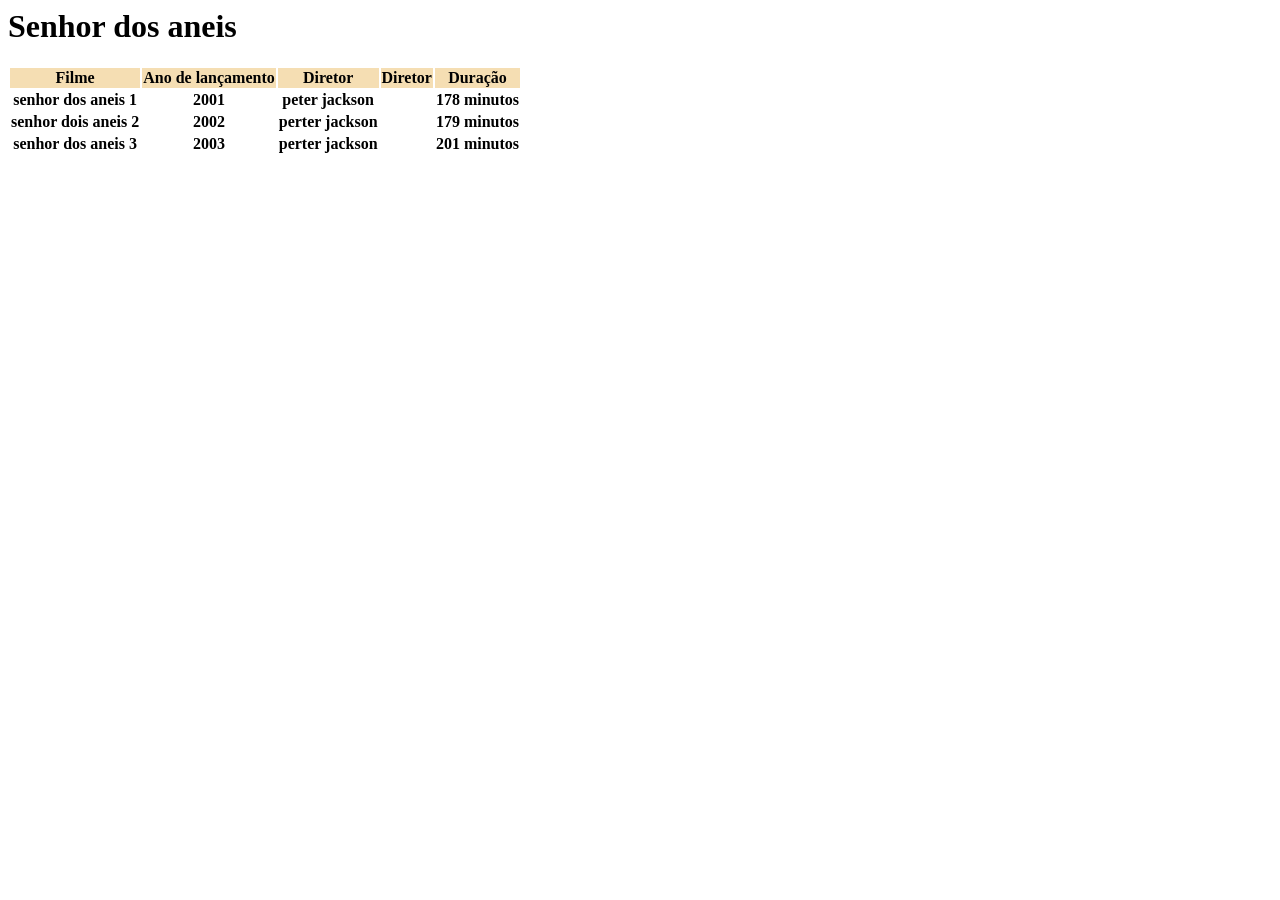
==== tabela.html @ fb27efed "criação de abas" ====
<html>
    <head>
        <style>
          .titulo_secundario{
                background-color: #2F4F2F;
                color: white;
            }
    </style>
        <title>
            Tabela de senhor dos aneis
        </title>
        <style>
            #cabesalho{
                color: black;
                background-color:wheat;
            }
        </style>
    </head>

    <body>
        <h1>Senhor dos aneis</h1>
        <table>
            <thead ID="cabesalho"> 
                <tr>
                    <th>Filme </th> 
                    <th>Ano de lançamento </th>
                    <th>Diretor </th>
                    <th>Diretor </th>
                    <th>Duração </th>
                </tr>
            </thead>

        
            <tbody> 
                <tr>
                    <th>senhor dos aneis 1</th>
                    <th>2001</th>
                    <th>peter jackson</th>
                    <th></th>
                    <th>178 minutos</th>
                </tr>

                <tr>
                    <th>senhor dois aneis 2</th>
                    <th>2002</th>
                    <th>perter jackson</th>
                    <th></th>
                    <th>179 minutos</th>
                </tr>

                <tr>
                    <th>senhor dos aneis 3</th> 
                    <th>2003</th>
                    <th>perter jackson</th>
                    <th></th>
                    <th>201 minutos</th>
                <tr>
            </tbody>
      </table>
    </body>
</html>
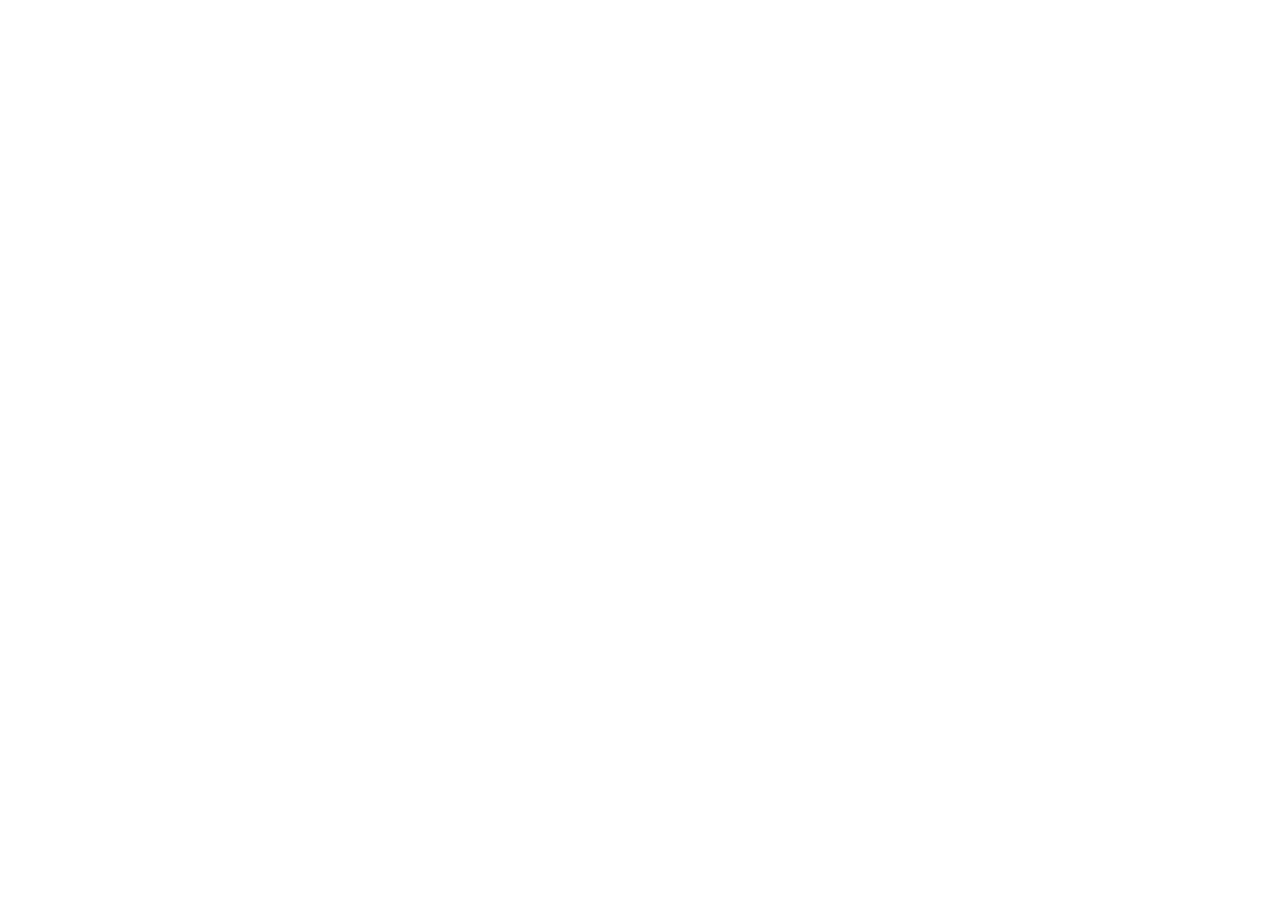
==== commit 450c31a3: "adicionado tabelas" ====
--- a/tabela.html
+++ b/tabela.html
@@ -1,11 +1,6 @@
 <html>
     <head>
-        <style>
-          .titulo_secundario{
-                background-color: #2F4F2F;
-                color: white;
-            }
-    </style>
+
         <title>
             Tabela de senhor dos aneis
         </title>
@@ -18,44 +13,7 @@
     </head>
 
     <body>
-        <h1>Senhor dos aneis</h1>
-        <table>
-            <thead ID="cabesalho"> 
-                <tr>
-                    <th>Filme </th> 
-                    <th>Ano de lançamento </th>
-                    <th>Diretor </th>
-                    <th>Diretor </th>
-                    <th>Duração </th>
-                </tr>
-            </thead>
-
         
-            <tbody> 
-                <tr>
-                    <th>senhor dos aneis 1</th>
-                    <th>2001</th>
-                    <th>peter jackson</th>
-                    <th></th>
-                    <th>178 minutos</th>
-                </tr>
-
-                <tr>
-                    <th>senhor dois aneis 2</th>
-                    <th>2002</th>
-                    <th>perter jackson</th>
-                    <th></th>
-                    <th>179 minutos</th>
-                </tr>
-
-                <tr>
-                    <th>senhor dos aneis 3</th> 
-                    <th>2003</th>
-                    <th>perter jackson</th>
-                    <th></th>
-                    <th>201 minutos</th>
-                <tr>
-            </tbody>
       </table>
     </body>
 </html>
